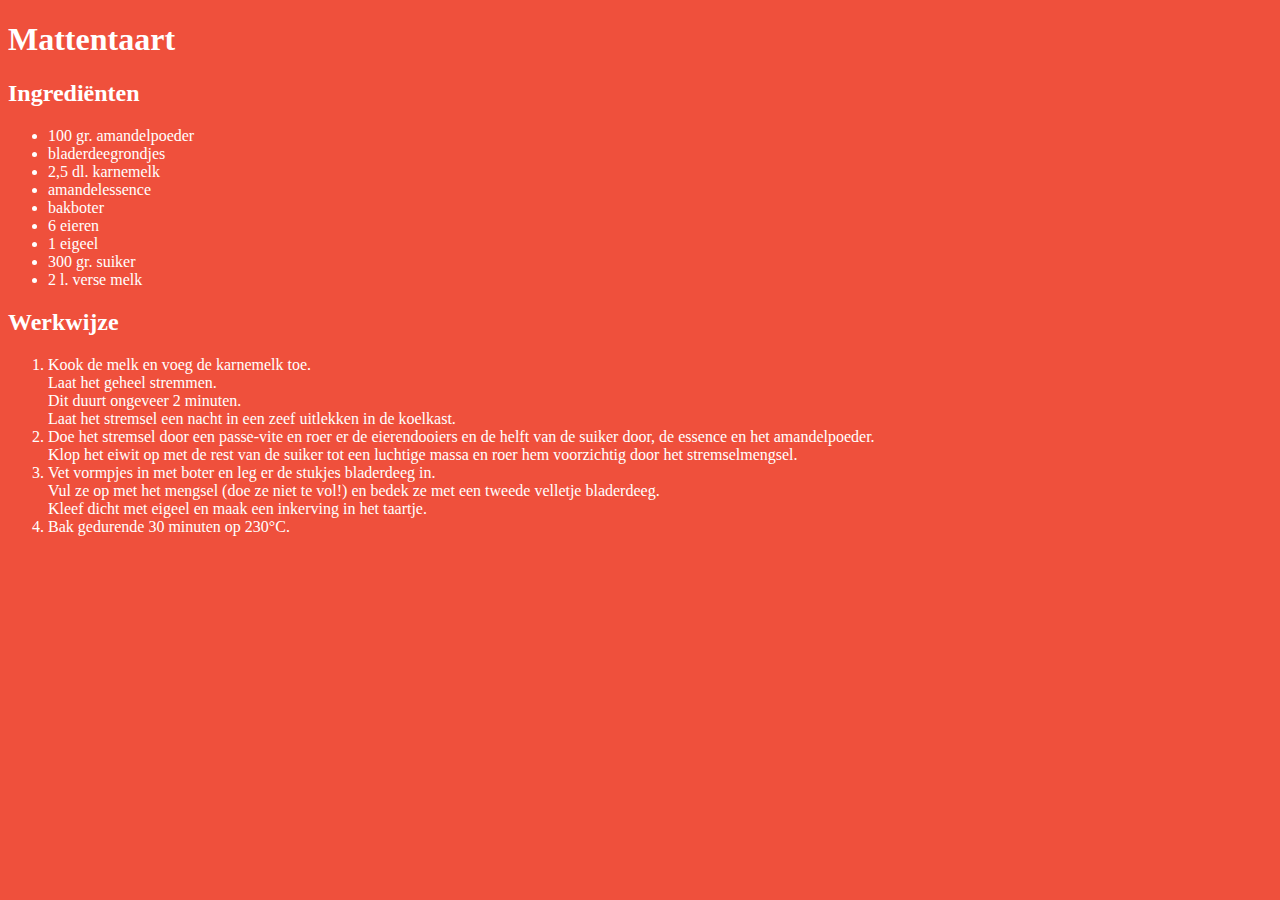
==== mattentaart.html @ 045ef72e "met mattentaart" ====
<!DOCTYPE html>
<html>
<head>
<meta charset="UTF-8">
<title>Mattentaart</title>
<link rel="stylesheet" href="default.css">
</head>
<body>
<h1>Mattentaart</h1>
<h2>Ingrediënten</h2>
<ul>
<li>100 gr. amandelpoeder</li>
<li>bladerdeegrondjes</li>
<li>2,5 dl. karnemelk</li>
<li>amandelessence</li>
<li>bakboter</li>
<li>6 eieren</li>
<li>1 eigeel</li>
<li>300 gr. suiker</li>
<li>2 l. verse melk</li>
</ul>
<h2>Werkwijze</h2>
<ol>
<li>Kook de melk en voeg de karnemelk toe.<br>
Laat het geheel stremmen.<br>
Dit duurt ongeveer 2 minuten.<br>
Laat het stremsel een nacht in een zeef uitlekken in de koelkast.</li>
<li>Doe het stremsel door een passe-vite en roer er de eierendooiers en de helft van de suiker door, de essence en het amandelpoeder.<br>
Klop het eiwit op met de rest van de suiker tot een luchtige massa en roer hem voorzichtig door het stremselmengsel.</li>
<li>
Vet vormpjes in met boter en leg er de stukjes bladerdeeg in.<br>
Vul ze op met het mengsel (doe ze niet te vol!) en bedek ze met een tweede velletje bladerdeeg.<br>
Kleef dicht met eigeel en maak een inkerving in het taartje.</li>
<li>Bak gedurende 30 minuten op 230°C.</li>
</ol>
</body>
</html>
---- default.css ----
body {
	font-family: verdana;
	background-color: #EF503C;
	color: white;
}
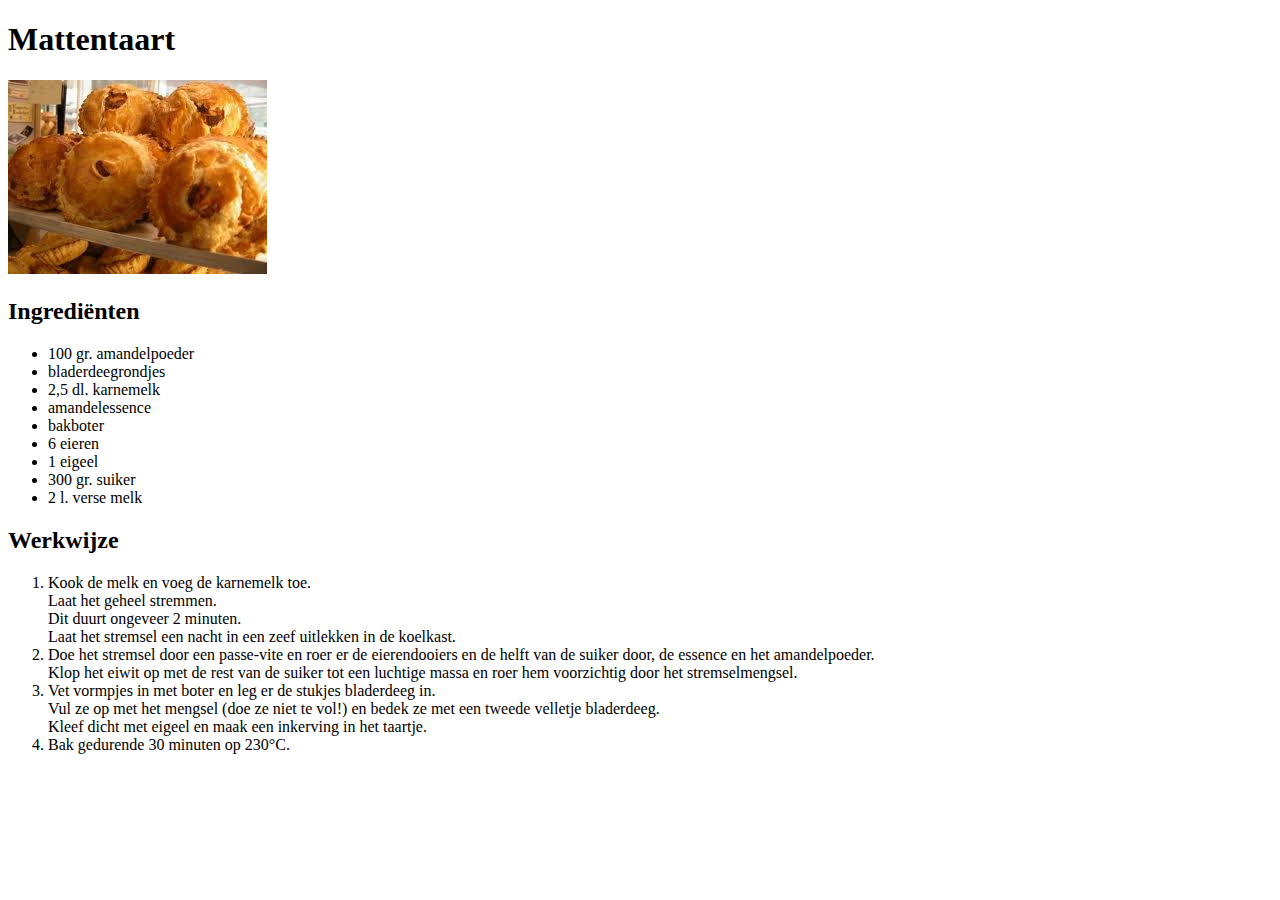
==== commit 43bfb277: "met mattentaart.jpg" ====
--- a/mattentaart.html
+++ b/mattentaart.html
@@ -7,6 +7,7 @@
 </head>
 <body>
 <h1>Mattentaart</h1>
+<img src="images/mattentaart.jpg" alt="mattentaart">
 <h2>Ingrediënten</h2>
 <ul>
 <li>100 gr. amandelpoeder</li>
--- a/default.css
+++ b/default.css
@@ -1,5 +1,9 @@
 body {
 	font-family: verdana;
-	background-color: #EF503C;
+<<<<<<< HEAD
+	background-color: Orange;
+=======
+	background-color: Orange;
+>>>>>>> 11ec36217b679ff3a6e38b7d7f220de6d62eac6c
 	color: white;
-}+}
